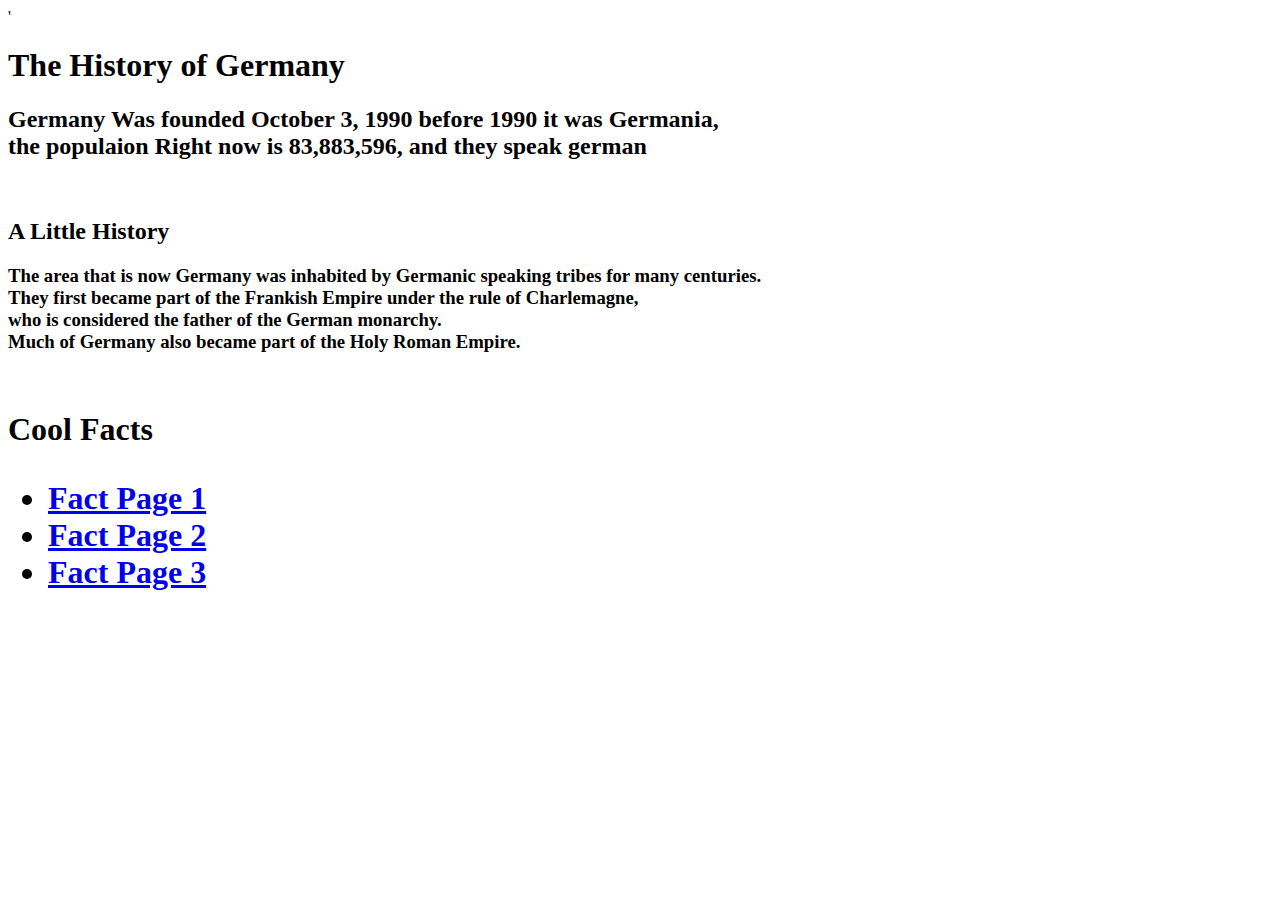
==== index.html @ 33d7ab1e "head" ====
<!doctype html>'


<html>
    <head>
        <title>
            Ryder Wolfert's Website (Germany) 
        </title>

        <link rel="stylesheet" href="styles.css">
    </head>
    <h1>
        The History of Germany 
    </h1>
    <h2 class="bio">
        Germany Was founded October 3, 1990  before 1990 it was Germania, <br> the populaion Right now is 83,883,596, and they speak german <br>
    </h2>
    <body>
       
       
        <img src="images/germanparliamentistock-619762776.webp" alt="">
        <h2>
            A Little History  
        </h2>
        <h3>
            The area that is now Germany was inhabited by Germanic speaking tribes for many centuries. <br>
             They first became part of the Frankish Empire under the rule of Charlemagne, <br>
             who is considered the father of the German monarchy. <br>
              Much of Germany also became part of the Holy Roman Empire. <br>
        </h3>
        <img src="images/Burg-Eltz-Wierschem-Germany-Best-German-Castles-800x533.jpg" alt=""> 
        <h1>
            Cool Facts
        </h1>
        <h1>
            <ul>                
                <li><a href="Fact1.html">Fact Page 1</a></li>
                <li> <a href="Fact2.html">Fact Page 2</a></li>
                <li> <a href="fact3.html">Fact Page 3</a></li>
             </ul>
        </h1>
        <img src="images/2ba05eh.jpg" alt="">
        
        

    </body>


</html>
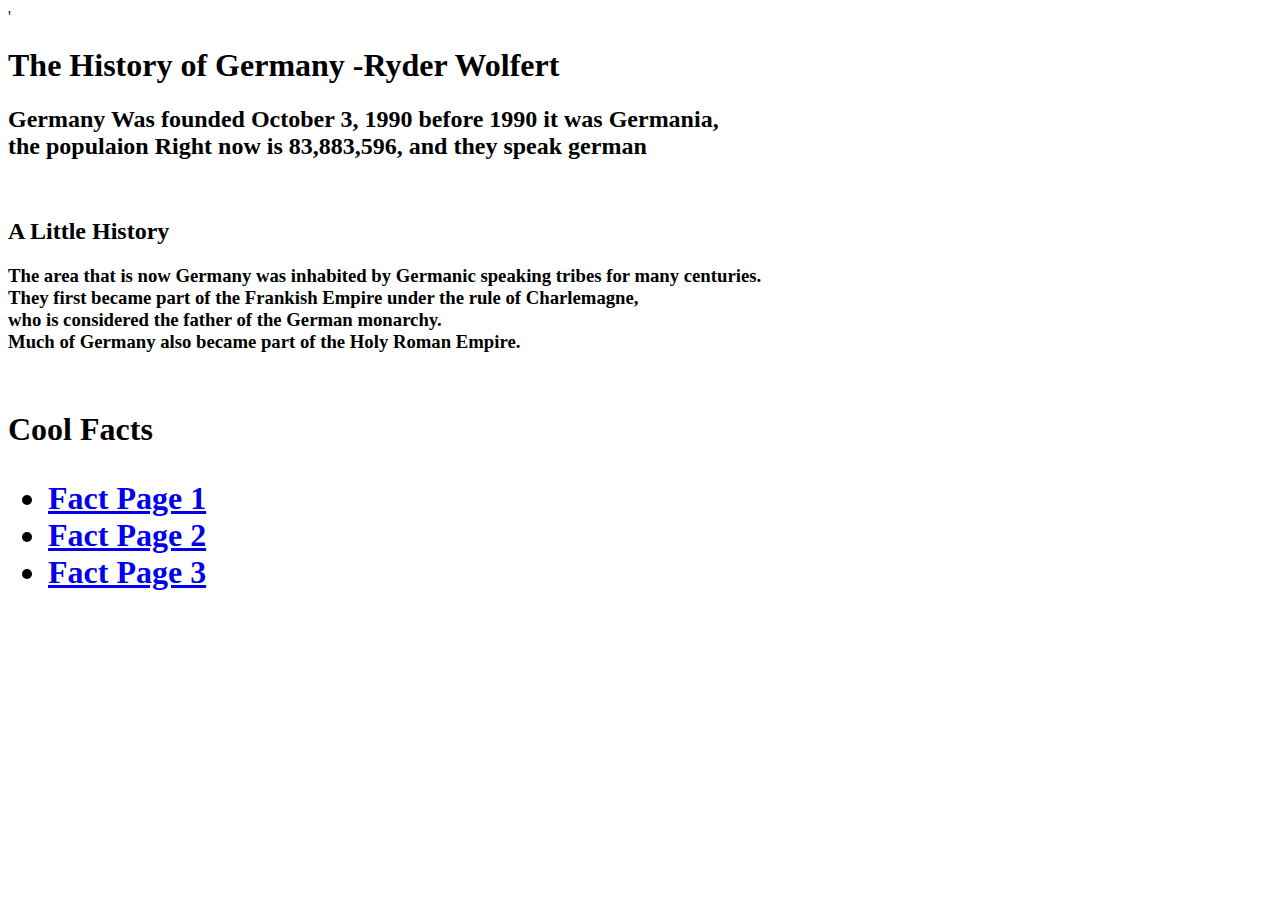
==== commit 0a74b71f: "change" ====
--- a/index.html
+++ b/index.html
@@ -11,6 +11,7 @@
     </head>
     <h1>
         The History of Germany 
+        -Ryder Wolfert 
     </h1>
     <h2 class="bio">
         Germany Was founded October 3, 1990  before 1990 it was Germania, <br> the populaion Right now is 83,883,596, and they speak german <br>
